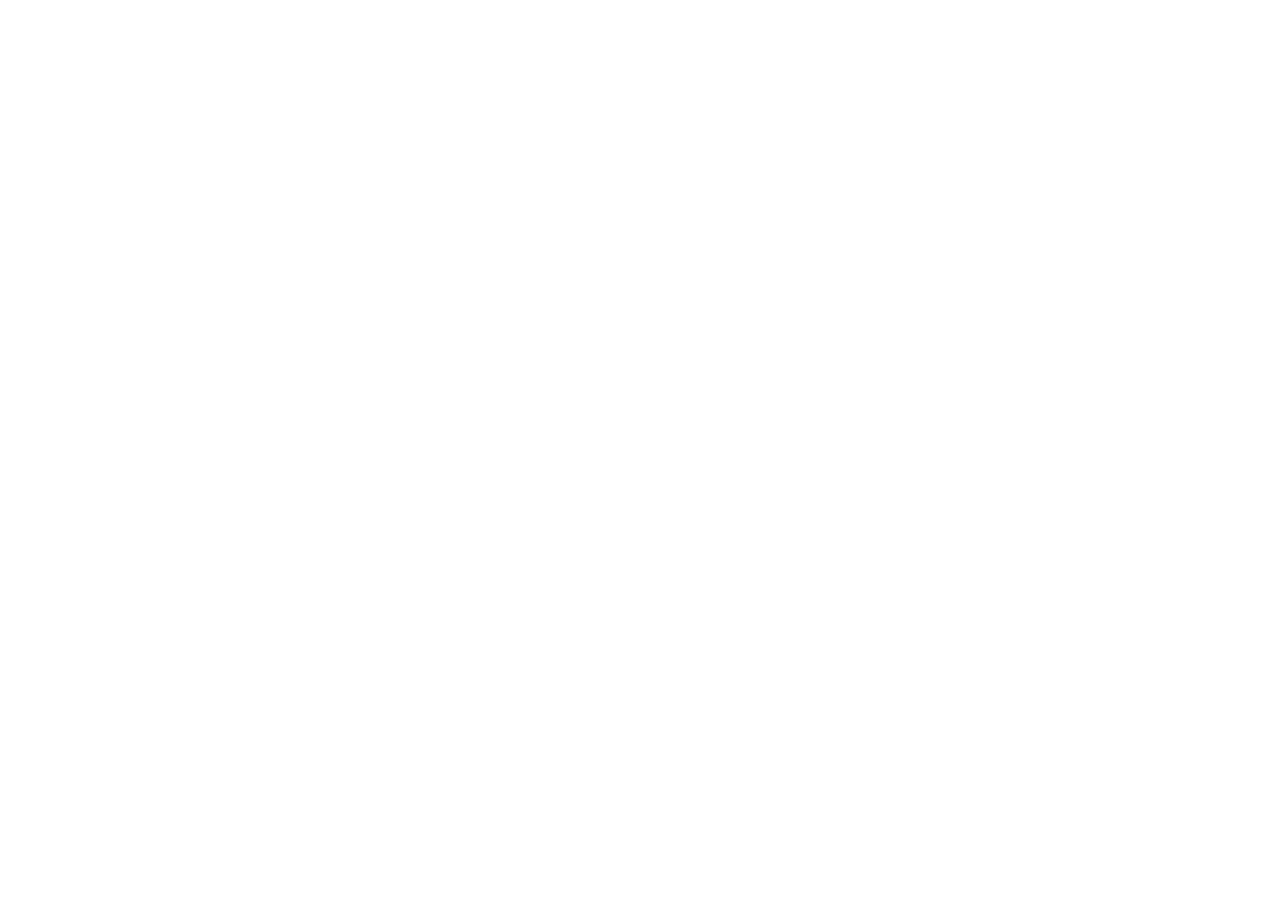
==== notepad.html @ 6b04a719 "Add files via upload" ====
<html lang="en">
<head>
    <meta charset="UTF-8">
    <meta name="viewport" content="width=device-width, initial-scale=1.0">
    <title>Document</title>
</head>
<body id="note" contenteditable="true">
    
<script src="js/notepad.js"></script>
</body>
</html>
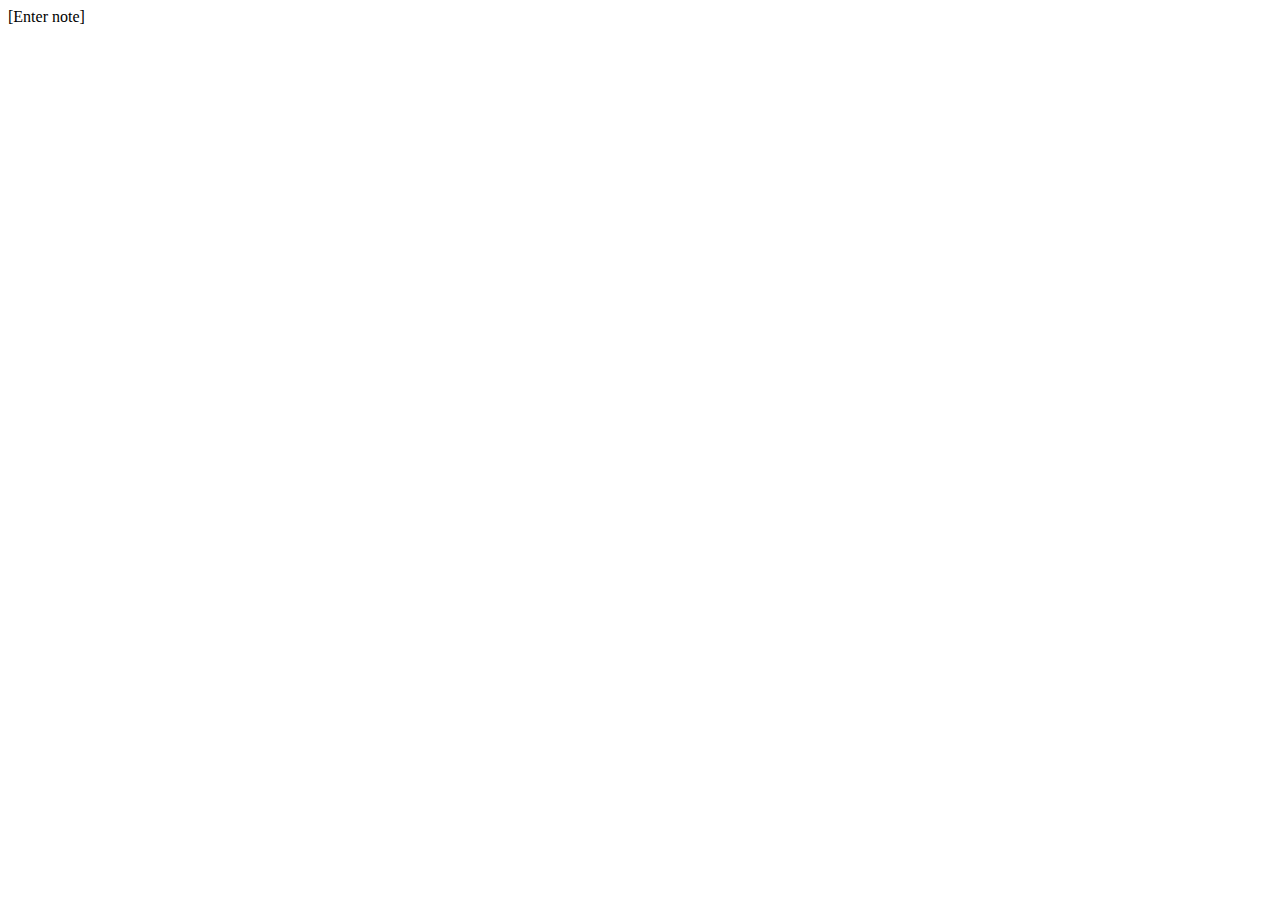
==== commit 3121352b: "base64 play around" ====
--- a/notepad.html
+++ b/notepad.html
@@ -7,5 +7,6 @@
 <body id="note" contenteditable="true">
     
 <script src="js/notepad.js"></script>
+<script src="js/base64deencode.js"></script>
 </body>
 </html>